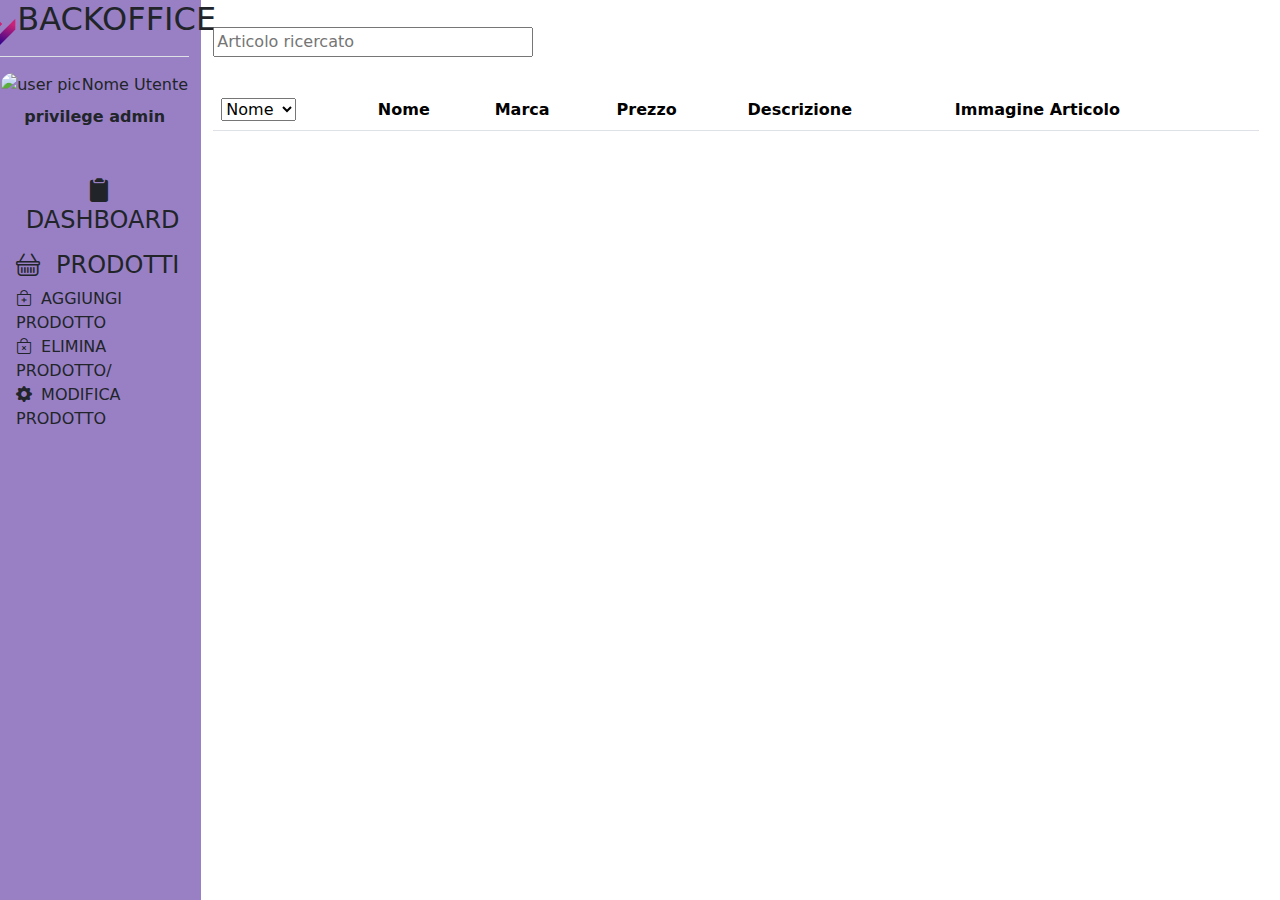
==== backOffice.html @ 630b0434 "Fine ex funzionante...da risolvere alcuni bug" ====
<!DOCTYPE html>
<html lang="it">
<head>
    <meta charset="UTF-8">
    <meta name="viewport" content="width=device-width, initial-scale=1.0">
    <!--COLLEGAMENTI BOOTSTRAP-->
    <link href="https://cdn.jsdelivr.net/npm/bootstrap@5.3.3/dist/css/bootstrap.min.css" rel="stylesheet" integrity="sha384-QWTKZyjpPEjISv5WaRU9OFeRpok6YctnYmDr5pNlyT2bRjXh0JMhjY6hW+ALEwIH" crossorigin="anonymous">
    <link href="https://cdn.jsdelivr.net/npm/bootstrap-icons@1.9.1/font/bootstrap-icons.css" rel="stylesheet">
    <link rel="stylesheet" href="style.css">
    <title>M4W4_Prova_di_valutazione</title> 
</head>
<body>
  <!-- Modal -->
      <div class="modal fade" id="confirmationModal" tabindex="-1" aria-labelledby="modalLabel" aria-hidden="true">
        <div class="modal-dialog">
          <div class="modal-content">
            <div class="modal-header d-flex justify-content-center">
              <h5 class="modal-title" id="modalLabel">OPERAZIONE ESEGUITA CON SUCCESSO!</h5>
            </div>
            <div class="modal-footer d-flex justify-content-center " style="min-height: 4em;">
              <button type="button" class="btn btn-success position-absolute" style="min-width: 80%;" data-bs-dismiss="modal">Chiudi</button>
            </div>
          </div>
        </div>
      </div>
  <!--fine modale-->
     <main class="container-fluid p-0 row">
        <div class="col-2 min-vh-100 " id="sidebar_sx">
            <!--header sidebar-->
            <div class="mb-2 d-flex justify-content-center"><!--1-->
                <img src="Assets/epicode_logo.png" alt="logo" style="max-height:3rem;">
                <h2>BACKOFFICE</h2>
            </div>
            <!---->
            <p class="border-bottom border-1"></p><!--2linea divisoria-->
            <!---->
            <!--body sidebar-->
            <div class="d-flex justify-content-evenly"><!--3-->
                <img src="https://picsum.photos/30" alt="user pic" class="rounded-4 ">
                <span>Nome Utente</span>
            </div>
            <!---->
           <div class="mt-2 text-center fw-bold">privilege admin</div> <!--4-->
            <!---->
            <section class="text-center mb-3 mt-5 section_canvas" style="cursor: pointer;"> <!--5-->
                <h4 class="choose dashboard"><i class="bi bi-clipboard2-fill me-2"></i>DASHBOARD</h4> 
            </section>
             <!---->
            <section class="d-flex flex-column "><!--6-->
              <h4><i class="bi bi-basket me-3"></i>PRODOTTI</h4> 
              <div class="choose create">
                <i class="bi bi-bag-plus me-1 "></i> AGGIUNGI PRODOTTO
              </div>
              <div class="choose delete">
                <i class="bi bi-bag-x me-1"></i> 
                ELIMINA PRODOTTO/
              </div>
              <div class="choose_jolly update">
                <i class="bi bi-gear-fill me-1"></i>
                MODIFICA PRODOTTO
              </div>
                    
            </section>
            <!---->
        </div>
<!-----------------------------------SEZIONE-AGGIUNGI-PRODOTTO------------------------------------------------------------------------------------------>
        <section class="col-10 d-flex justify-content-center align align-items-center section create d-none" id="main_form">

              <h2 class="position-absolute top-0 mt-4 to_disappear" style="max-width: 20em;">Compila i campi sottostanti per
                 <span style="color: rgba(51, 2, 140, 0.9); font-weight: bold; text-decoration: underline;">aggiungere</span> un prodotto nel sistema
              </h2>
              <h2 class="position-absolute top-0 mt-4 to_insert d-none" style="max-width: 20em;">Compila i campi sottostanti per 
                <span style="color: rgba(51, 2, 140, 0.9); font-weight: bold; text-decoration: underline;">modificare</span> il prodotto nel sistema
              </h2>
              <form id="productForm">

                <div class="input-group input-group-lg">
                    <span class="input-group-text" id="input_name">Nome prodotto</span>
                    <input type="text" class="form-control" aria-label="input_name" aria-describedby="input product name" required>
                </div>
                 <!---->
                <div class="form-floating mt-2 ">
                    <textarea class="form-control" placeholder="Descrizione del prodotto" id="input_description_form" required></textarea>
                    <label for="input_description_form">Descrizione del prodotto</label>
                </div>
                 <!---->
                <div class="input-group input-group-lg mt-2 ">
                    <span class="input-group-text" id="input_brand">Marca prodotto</span>
                    <input type="text" class="form-control" aria-label="input_brand" aria-describedby="input product brand" required>
                </div>
                 <!---->
                <div class="input-group input-group-lg mt-2 ">
                    <span class="input-group-text" id="input_url_img">Url immagine prodotto</span>
                    <input type="text" class="form-control" aria-label="input_url_img" aria-describedby="input product url immage" required>
               </div>
               <div class="mt-2 mb-4">
                    <label for="numberInput" class="form-label display-6 ">Prezzo:</label>
                    <input type="number" class="form-control" id="numberInput" name="numberInput"
                          placeholder="Inserisci un prezzo" min="0" max="100000" step="1" required>
                </div>
       
                  <button class="btn btn-success to_disappear " type="button" id="button_form_add" >Invia Prodotto</button>
                  <button class="btn btn-warning to_insert d-none" type="button" id="button_form_update">Modifica Prodotto</button>
              </form>
        </section>
<!----------------------------------------------------------------------------------------------------------------------------------------------------->
        <section class="col-10 position-relative section delete d-none " id="main_delete">
         
          <h2 class="position-absolute top-0 mt-4 d-block" style="max-width: 20em;">Seleziona i prodotti da 
            <span style="color: rgba(51, 2, 140, 0.9); font-weight: bold; text-decoration: underline;">eliminare</span>
          </h2>
        

          <input type="text" placeholder="Articolo ricercato" class="position-absolute" id="research" style="top: 25%;">

          <table class="table position-absolute" style="top:40%; max-width:98%">
            <thead>
              <tr>
                <th scope="col">
                    <select name="Seleziona" id="filtro">
                        <option value="name">Nome</option>
                        <option value="brand">Marca</option>
                        <option value="price">Prezzo</option>
                    </select>
                </th>
                <th scope="col">Nome</th>
                <th scope="col">Marca</th>
                <th scope="col">Prezzo</th>
                <th scope="col">Elimina</th>
                <th scope="col">Modifica</th>

              </tr>
            </thead>
            <tbody id="workstation">
            
         
            </tbody>
          </table>

        </section>
<!----------------------------------------------------------------------------------------------------------------------------------------------------->
<section class="col-10 position-relative section choose dashboard" id="main_dashboard">
  

  <input type="text" placeholder="Articolo ricercato" class="position-absolute" id="research_two" style="top: 3%; width: 30%">

  <table class="table position-absolute" style="top:10%; max-width:98%">
    <thead>
      <tr>
        <th scope="col">
            <select name="Seleziona" id="filtro_two">
                <option value="name">Nome</option>
                <option value="brand">Marca</option>
                <option value="price">Prezzo</option>
            </select>
        </th>
        <th scope="col">Nome</th>
        <th scope="col">Marca</th>
        <th scope="col">Prezzo</th>
        <th scope="col">Descrizione</th>
        <th scope="col">Immagine Articolo</th>

      </tr>
    </thead>
    <tbody id="workstation_dashboard">
    
 
    </tbody>
  </table>

</section>
<!----------------------------------------------------------------------------------------------------------------------------------------------------->
  </main>
     <script src="https://cdn.jsdelivr.net/npm/bootstrap@5.3.3/dist/js/bootstrap.bundle.min.js"></script>
     <script src="script_backOffice.js"></script>
</body>
</html>
---- style.css ----
/*----------------------------------
//////////NAVBAR///////////////////
---------------------------------*/
#nav_mother {
    min-height: 10rem;
    max-height: 3rem;
    z-index: 222;
    transition: all 2s ease-in-out; /* Transizione graduale */
}
#nav_mother nav img{
    max-height: 5rem;
    margin-right: 27%;
}
#nav_mother nav div:first-child h1{
    position: absolute;
    color: #33028C;
    top: 19%;
    left: 50%;
}
#barra_ricerca{
    border: 3px solid #33028C;
    border-radius: 15px;
}
/*ICONE DELLA NAVBAR*/
.position-absolute.lente{
    background-color: #33028C;
    border-radius: 0 15px 15px 0;
    right: 0;
    height: 45%;
    width: 8%;
    display: flex;
    justify-content: center;
    align-content: center;
    align-items: center;
    color: white;
    cursor: pointer;
}

.position-absolute.lente i:hover{
    font-size: 1.5rem;
}

.icon_rx{
    font-size: 2.8rem;
    color: #33028C;
    cursor: pointer;
}
.icon_rx i:hover{
    font-size: 3.2rem;
}

.contatore_articoli.position-absolute{/*contatore carrello*/
    top: 60%;
    right: 73%;
    height: 35%;
    width: 15%;
    background-color: orchid;
    color: black;
    border-radius: 48%;
    font-size: 1.5rem;
}

.bi.bi-arrow-through-heart-fill .contatore_articoli.position-absolute{/*contatore preferiti*/
    top: 60%;
    right: 20%;
    height: 35%;
    width: 51%;
}

.footer{
    background-color: white;
    position: fixed;
    bottom: 0;
    left: 50%;
    transform: translateX(-50%);
    z-index: 10;  
}
.footer > footer{
    padding: 0.3rem 0 !important;
}


/*----------------------------------
//////////MAIN///////////////////
---------------------------------*/
main.container-fluid {
    padding: 0 10rem;
}
/*------------CARTA---------------*/
.card.card_custum{
    border: 0;
    cursor: pointer;
}
.card.card_custum > img{
   border-radius: 1.5rem !important;
}
.card.card_custum > div{
    padding: 0.3rem;
 }
 .card.card_custum > div > h5{
    max-height: 1.2em;
    max-width: 15rem;
    white-space: nowrap;
    overflow: hidden;
    text-overflow: ellipsis;
 }

 .card.card_custum > div > p{
   color: #33028C;
   font-weight: 700;
 }



 .card.card_custum > div > h5.hoverClass{
    max-height: fit-content;
    white-space: normal;
}

a.btn.btn-primary.add_carrello{
    display: none;
    background-color: rgba(51, 2, 140, 0.9);
    position: absolute;
    bottom: 40%;
    left: 15%
}
a.btn.btn-primary.preferiti{
    display: none;
    background-color: rgba(51, 2, 140, 0.9);
    position: absolute;
    top: 1%;
    right: 9%;
    border-radius: 60%;
}

/*-------BOTTONI IN HOVER CON CLASSE----*/
a.btn.btn-primary.add_carrello.hoverClass{
    display: inline-block;
}
a.btn.btn-primary.preferiti.hoverClass{
    display: inline-block;
}
a.btn.btn-primary.add_carrello.hoverClass:hover{
    font-size: 1.01em;
    border: 3px solid #CB2478;
  
}
a.btn.btn-primary.preferiti.hoverClass:hover{
    font-size: 1.01em;
    border: 3px solid #CB2478;
    color: #CB2478;
}

/*--------------------------------------------*/
/*-----------BARRA SCORRIMENTO CUSTOM--------*/
::-webkit-scrollbar {/*backgraund della barra*/
    background-color: rgba(51, 2, 140,0.4);
  }
  ::-webkit-scrollbar-thumb {/*colore indicatore barra*/
    background: rgba(51, 2, 140,0.6);
    border-radius: 15px; 
}
::-webkit-scrollbar-thumb:hover {/*colore indicatore barra se puntato*/
    background: rgba(51, 2, 140);
}



/*------------AGGIUNTE SUCCESSIVE (DROPDOWN)*/                  
.dropdown-menu{
    border: 0!important;
    border-top: 2px solid rgba(51, 2, 140) !important ;
    border-radius: 0 !important ;
    transform: translate3d(-110px, 79.2px, 0px) !important;
    background-color: rgba(0, 0, 0, 0.6) !important;
    color: white !important;
}
#dropdown_carrello.dropdown-menu{
    transform: translate3d(22px, 79.2px, 0px) !important;
}
.dropdown-menu li{
    padding: 1px 0 !important;
    border-bottom: 1px solid white !important;
}

.dropdown-menu li > img{
  max-height: 2em !important;
  margin: 0 !important;
  margin-left: 1em !important;
}

  .dropdown-menu li > span {
   
    margin: 0 0.5rem !important;
    white-space: nowrap;
}
.drop_i:hover{
    font-size: 110% !important;
    color:#CB2478;
}

/*///////////////////////////////////////////*/
/*////////////STILI-BACKOFFICE//////////////*/
/*///////////////////////////////////////////*/
#sidebar_sx{
    background-color: rgba(51, 2, 140, 0.5);
}
section{
    padding-left: 1em;
}
section div:hover, .action_delete:hover, .action_modify:hover{
    color: #33028C;
    font-size: 1.01em;
    text-shadow: 1px 1px 0 #CB2478;
    cursor: pointer;
}
section div.clicked, h4.clicked{
    color: #33028C;
    scale: 1.1;
    text-shadow: 1px 1px 0 #CB2478;
}
#main_form, #main_delete{
    background-color: rgba(203, 36, 120, 0.8);
}
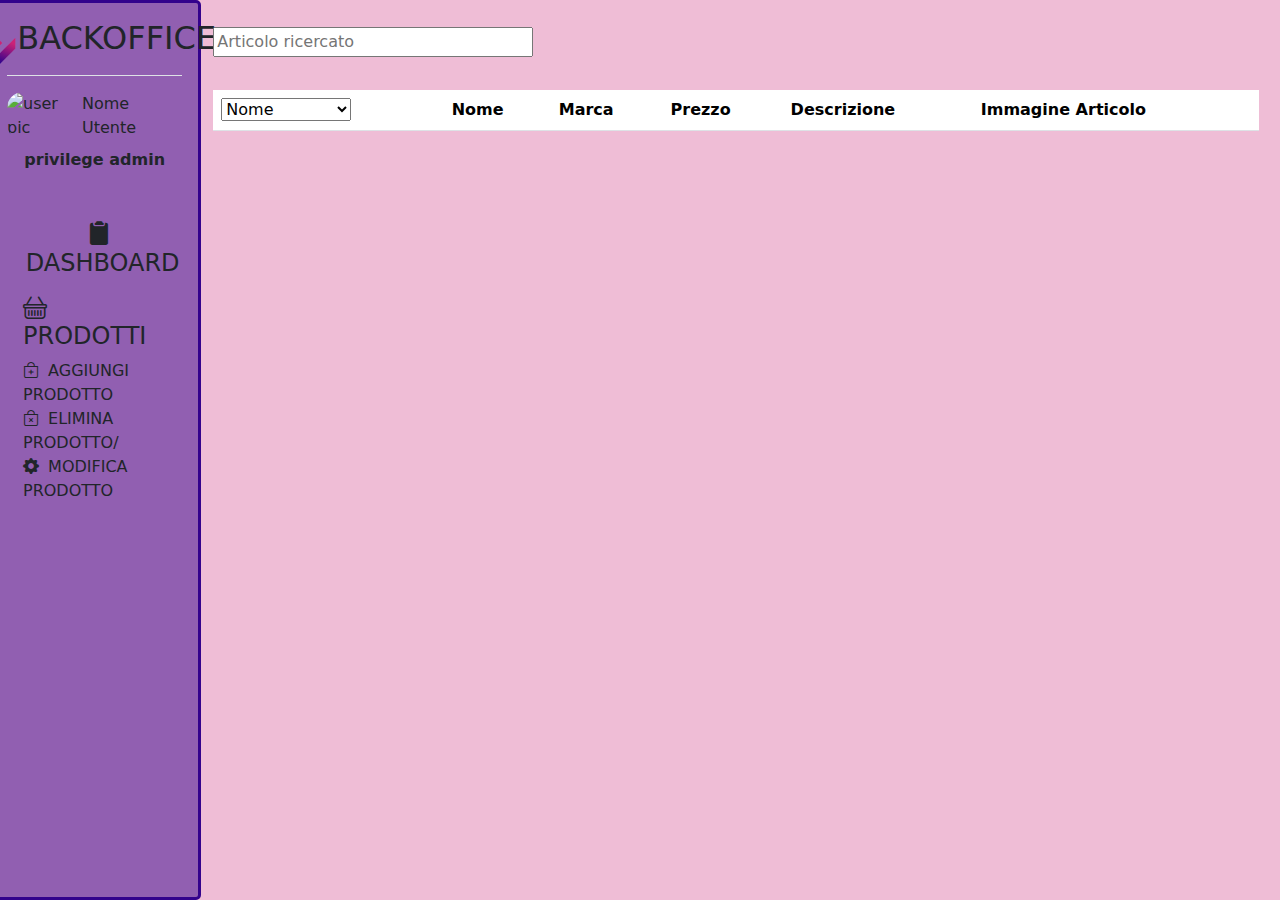
==== commit 1ee6a0f7: "bug-fix + pagina dettagli" ====
--- a/backOffice.html
+++ b/backOffice.html
@@ -6,8 +6,8 @@
     <!--COLLEGAMENTI BOOTSTRAP-->
     <link href="https://cdn.jsdelivr.net/npm/bootstrap@5.3.3/dist/css/bootstrap.min.css" rel="stylesheet" integrity="sha384-QWTKZyjpPEjISv5WaRU9OFeRpok6YctnYmDr5pNlyT2bRjXh0JMhjY6hW+ALEwIH" crossorigin="anonymous">
     <link href="https://cdn.jsdelivr.net/npm/bootstrap-icons@1.9.1/font/bootstrap-icons.css" rel="stylesheet">
-    <link rel="stylesheet" href="style.css">
-    <title>M4W4_Prova_di_valutazione</title> 
+    <link rel="stylesheet" href="styleBackOffice.css">
+    <title> BACKOFFICE_M4W4_Prova_di_valutazione</title> 
 </head>
 <body>
   <!-- Modal -->
@@ -25,10 +25,10 @@
       </div>
   <!--fine modale-->
      <main class="container-fluid p-0 row">
-        <div class="col-2 min-vh-100 " id="sidebar_sx">
+        <div class="col-2 " id="sidebar_sx">
             <!--header sidebar-->
-            <div class="mb-2 d-flex justify-content-center"><!--1-->
-                <img src="Assets/epicode_logo.png" alt="logo" style="max-height:3rem;">
+            <div class="mb-2 d-flex justify-content-center cursor-pointer"><!--1-->  
+              <a href="index.html"><img src="Assets/epicode_logo.png" alt="logo" style="max-height:3rem;"></a>
                 <h2>BACKOFFICE</h2>
             </div>
             <!---->
@@ -63,6 +63,7 @@
             </section>
             <!---->
         </div>
+        
 <!-----------------------------------SEZIONE-AGGIUNGI-PRODOTTO------------------------------------------------------------------------------------------>
         <section class="col-10 d-flex justify-content-center align align-items-center section create d-none" id="main_form">
 
@@ -111,16 +112,16 @@
           </h2>
         
 
-          <input type="text" placeholder="Articolo ricercato" class="position-absolute" id="research" style="top: 25%;">
+          <input type="text" placeholder="Articolo ricercato" class="position-absolute" id="research" style="top: 13%;">
 
-          <table class="table position-absolute" style="top:40%; max-width:98%">
+          <table class="table position-absolute" style="top:20%; max-width:98%">
             <thead>
               <tr>
                 <th scope="col">
                     <select name="Seleziona" id="filtro">
                         <option value="name">Nome</option>
                         <option value="brand">Marca</option>
-                        <option value="price">Prezzo</option>
+                        <option value="price">Prezzo (esatto)</option>
                     </select>
                 </th>
                 <th scope="col">Nome</th>
@@ -151,7 +152,7 @@
             <select name="Seleziona" id="filtro_two">
                 <option value="name">Nome</option>
                 <option value="brand">Marca</option>
-                <option value="price">Prezzo</option>
+                <option value="price">Prezzo esatto</option>
             </select>
         </th>
         <th scope="col">Nome</th>
--- a/styleBackOffice.css
+++ b/styleBackOffice.css
@@ -0,0 +1,28 @@
+/*///////////////////////////////////////////*/
+/*////////////STILI-BACKOFFICE//////////////*/
+/*///////////////////////////////////////////*/
+#sidebar_sx{
+    background-color: rgba(51, 2, 140, 0.5);
+    min-height: 100vh;
+    border: solid 3px rgb(51, 2, 140);
+    border-radius: 5px;
+    padding: 1em;
+}
+section{
+    padding-left: 1em;
+}
+section div:hover, .action_delete:hover, .action_modify:hover{
+    color: #33028C;
+    font-size: 1.01em;
+    text-shadow: 1px 1px 0 #CB2478;
+    cursor: pointer;
+}
+section div.clicked, h4.clicked{
+    color: #33028C;
+    scale: 1.1;
+    text-shadow: 1px 1px 0 #CB2478;
+}
+body{
+    background-color: rgb(203, 36, 120,0.3);
+}
+
